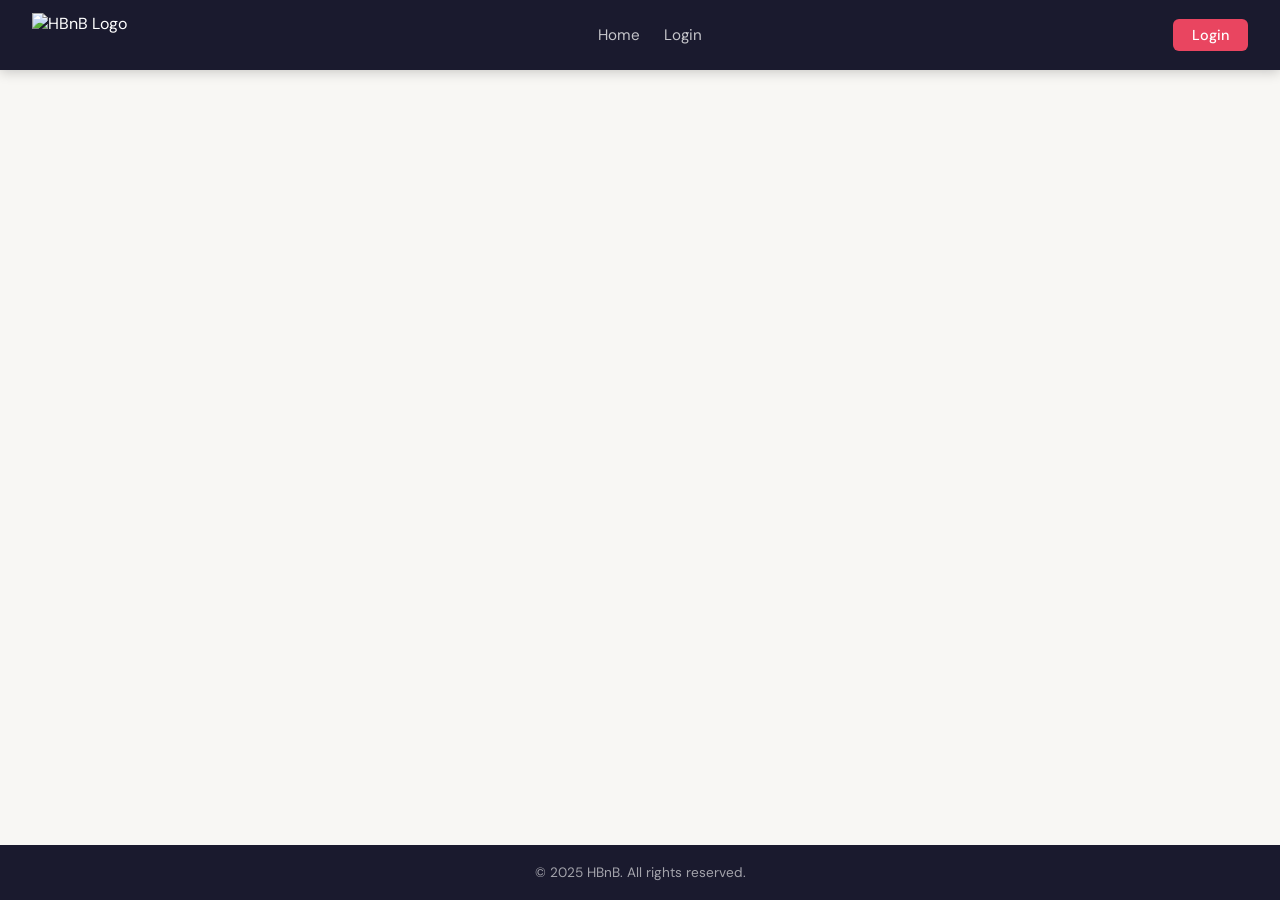
==== part4/hbnb/place.html @ ec39dd8a "files edited added" ====
<!DOCTYPE html>
<html lang="en">
<head>
  <meta charset="UTF-8">
  <meta name="viewport" content="width=device-width, initial-scale=1.0">
  <title>HBnB - Place Details</title>
  <link rel="icon" href="images/icon.png" type="image/png">
  <link rel="stylesheet" href="styles.css">
</head>
<body>

  <!-- ===== Header ===== -->
  <header>
    <a href="index.html">
      <img src="images/logo.png" alt="HBnB Logo" class="logo">
    </a>
    <nav>
      <a href="index.html">Home</a>
      <a href="login.html">Login</a>
    </nav>
    <a href="login.html" class="login-button" id="login-link">Login</a>
  </header>

  <!-- ===== Main Content ===== -->
  <main>

    <!-- Place details populated dynamically -->
    <section id="place-details">
      <!-- Injected by scripts.js:
           .place-details wrapping div with .place-info grid inside -->
    </section>

    <!-- Reviews populated dynamically -->
    <section id="reviews">
      <!-- .review-card elements injected by scripts.js -->
    </section>

    <!-- Add review section — visible only when logged in -->
    <section id="add-review" class="add-review" style="display: none;">
      <h2>Add a Review</h2>
      <form id="review-form" class="form">
        <label for="review-text">Your review</label>
        <textarea id="review-text" name="review-text" placeholder="Share your experience..." required></textarea>

        <label for="rating">Rating</label>
        <select id="rating" name="rating" required>
          <option value="">Select a rating</option>
          <option value="1">⭐ 1 - Poor</option>
          <option value="2">⭐⭐ 2 - Fair</option>
          <option value="3">⭐⭐⭐ 3 - Good</option>
          <option value="4">⭐⭐⭐⭐ 4 - Very Good</option>
          <option value="5">⭐⭐⭐⭐⭐ 5 - Excellent</option>
        </select>

        <div id="review-message" class="message"></div>

        <button type="submit">Submit Review</button>
      </form>
    </section>

  </main>

  <!-- ===== Footer ===== -->
  <footer>
    <p>&copy; 2025 HBnB. All rights reserved.</p>
  </footer>

  <script src="scripts.js"></script>
</body>
</html>
---- part4/hbnb/styles.css ----
/*
  HBnB - Part 4 Styles
  Author: Holberton Student
  Description: Main stylesheet for HBnB Simple Web Client
*/

@import url('https://fonts.googleapis.com/css2?family=Playfair+Display:wght@600&family=DM+Sans:wght@300;400;500&display=swap');

/* ========== CSS Variables ========== */
:root {
  --primary: #1a1a2e;
  --accent: #e94560;
  --accent-hover: #c73652;
  --bg: #f8f7f4;
  --surface: #ffffff;
  --border: #ddd;
  --text: #333;
  --text-muted: #666;
  --radius-card: 10px;
  --shadow: 0 4px 20px rgba(0,0,0,0.08);
  --shadow-hover: 0 8px 30px rgba(0,0,0,0.14);
  --transition: 0.25s ease;
}

/* ========== Reset ========== */
*, *::before, *::after {
  box-sizing: border-box;
  margin: 0;
  padding: 0;
}

/* ========== Base ========== */
body {
  font-family: 'DM Sans', sans-serif;
  background-color: var(--bg);
  color: var(--text);
  min-height: 100vh;
  display: flex;
  flex-direction: column;
}

a {
  color: inherit;
  text-decoration: none;
}

img {
  max-width: 100%;
  display: block;
}

/* ========== Header ========== */
header {
  background-color: var(--primary);
  color: #fff;
  padding: 0 2rem;
  display: flex;
  align-items: center;
  justify-content: space-between;
  height: 70px;
  position: sticky;
  top: 0;
  z-index: 100;
  box-shadow: 0 2px 12px rgba(0,0,0,0.2);
}

header .logo {
  height: 44px;
  width: auto;
  object-fit: contain;
}

header .logo-text {
  font-family: 'Playfair Display', serif;
  font-size: 1.6rem;
  color: #fff;
  letter-spacing: 1px;
}

.login-button {
  background-color: var(--accent);
  color: #fff;
  padding: 0.45rem 1.2rem;
  border-radius: 6px;
  font-size: 0.9rem;
  font-weight: 500;
  transition: background-color var(--transition), transform var(--transition);
  border: none;
  cursor: pointer;
}

.login-button:hover {
  background-color: var(--accent-hover);
  transform: translateY(-1px);
}

/* ========== Nav ========== */
nav {
  display: flex;
  align-items: center;
  gap: 1.5rem;
}

nav a {
  color: rgba(255,255,255,0.75);
  font-size: 0.95rem;
  font-weight: 400;
  transition: color var(--transition);
}

nav a:hover {
  color: #fff;
}

/* ========== Footer ========== */
footer {
  background-color: var(--primary);
  color: rgba(255,255,255,0.6);
  text-align: center;
  padding: 1.2rem 2rem;
  font-size: 0.85rem;
  margin-top: auto;
}

/* ========== Main ========== */
main {
  flex: 1;
  padding: 2.5rem 2rem;
  max-width: 1200px;
  margin: 0 auto;
  width: 100%;
}

/* ========== Section Title ========== */
.section-title {
  font-family: 'Playfair Display', serif;
  font-size: 1.8rem;
  color: var(--primary);
  margin-bottom: 1.5rem;
}

/* ========== Filter bar ========== */
#filter {
  display: flex;
  align-items: center;
  gap: 1rem;
  margin-bottom: 2rem;
  background: var(--surface);
  padding: 1rem 1.5rem;
  border-radius: var(--radius-card);
  box-shadow: var(--shadow);
}

#filter label {
  font-weight: 500;
  color: var(--text-muted);
  font-size: 0.9rem;
}

#filter select,
#price-filter {
  padding: 0.5rem 1rem;
  border: 1px solid var(--border);
  border-radius: 6px;
  font-family: 'DM Sans', sans-serif;
  font-size: 0.9rem;
  background: #fff;
  color: var(--text);
  cursor: pointer;
  transition: border-color var(--transition);
}

#filter select:focus,
#price-filter:focus {
  outline: none;
  border-color: var(--accent);
}

/* ========== Places Grid ========== */
#places-list {
  display: grid;
  grid-template-columns: repeat(auto-fill, minmax(280px, 1fr));
  gap: 1.5rem;
}

/* ========== Place Card ========== */
.place-card {
  background: var(--surface);
  border: 1px solid var(--border);
  border-radius: var(--radius-card);
  margin: 20px;
  padding: 10px;
  box-shadow: var(--shadow);
  transition: box-shadow var(--transition), transform var(--transition);
  display: flex;
  flex-direction: column;
  overflow: hidden;
}

.place-card:hover {
  box-shadow: var(--shadow-hover);
  transform: translateY(-3px);
}

.place-card img {
  width: 100%;
  height: 180px;
  object-fit: cover;
  border-radius: 6px;
  margin-bottom: 0.8rem;
}

.place-card h3 {
  font-family: 'Playfair Display', serif;
  font-size: 1.15rem;
  color: var(--primary);
  margin-bottom: 0.3rem;
}

.place-card .price {
  color: var(--accent);
  font-weight: 500;
  font-size: 0.95rem;
  margin-bottom: 0.8rem;
}

.place-card .details-button {
  margin-top: auto;
  background-color: var(--primary);
  color: #fff;
  border: none;
  padding: 0.55rem 1rem;
  border-radius: 6px;
  cursor: pointer;
  font-family: 'DM Sans', sans-serif;
  font-size: 0.9rem;
  font-weight: 500;
  transition: background-color var(--transition);
  text-align: center;
  display: inline-block;
}

.place-card .details-button:hover {
  background-color: var(--accent);
}

/* ========== Place Details ========== */
.place-details {
  background: var(--surface);
  border: 1px solid var(--border);
  border-radius: var(--radius-card);
  padding: 2rem;
  margin-bottom: 2rem;
  box-shadow: var(--shadow);
}

.place-details img.place-hero {
  width: 100%;
  max-height: 350px;
  object-fit: cover;
  border-radius: 8px;
  margin-bottom: 1.5rem;
}

.place-details h1 {
  font-family: 'Playfair Display', serif;
  font-size: 2rem;
  color: var(--primary);
  margin-bottom: 0.5rem;
}

.place-info {
  display: grid;
  grid-template-columns: repeat(auto-fill, minmax(200px, 1fr));
  gap: 1rem;
  margin: 1.2rem 0;
}

.place-info .info-item {
  background: var(--bg);
  padding: 0.8rem 1rem;
  border-radius: 8px;
  border: 1px solid var(--border);
}

.place-info .info-item span {
  display: block;
  font-size: 0.78rem;
  color: var(--text-muted);
  text-transform: uppercase;
  letter-spacing: 0.5px;
  margin-bottom: 0.2rem;
}

.place-info .info-item strong {
  font-size: 1rem;
  color: var(--primary);
}

.place-details .description {
  line-height: 1.7;
  color: var(--text-muted);
  margin: 1rem 0;
}

.amenities-list {
  display: flex;
  flex-wrap: wrap;
  gap: 0.5rem;
  margin-top: 0.5rem;
}

.amenity-tag {
  background: var(--primary);
  color: #fff;
  padding: 0.3rem 0.8rem;
  border-radius: 20px;
  font-size: 0.8rem;
}

/* ========== Reviews ========== */
#reviews {
  margin-bottom: 2rem;
}

#reviews h2 {
  font-family: 'Playfair Display', serif;
  font-size: 1.4rem;
  color: var(--primary);
  margin-bottom: 1rem;
}

.review-card {
  background: var(--surface);
  border: 1px solid var(--border);
  border-radius: var(--radius-card);
  margin: 20px;
  padding: 10px;
  box-shadow: var(--shadow);
}

.review-card .reviewer {
  font-weight: 500;
  color: var(--primary);
  margin-bottom: 0.3rem;
}

.review-card .rating {
  color: var(--accent);
  font-size: 1rem;
  margin-bottom: 0.5rem;
}

.review-card .comment {
  color: var(--text-muted);
  line-height: 1.6;
  font-size: 0.95rem;
}

/* ========== Add Review Section ========== */
.add-review {
  background: var(--surface);
  border: 1px solid var(--border);
  border-radius: var(--radius-card);
  padding: 2rem;
  margin: 20px;
  box-shadow: var(--shadow);
}

.add-review h2 {
  font-family: 'Playfair Display', serif;
  font-size: 1.4rem;
  color: var(--primary);
  margin-bottom: 1.2rem;
}

/* ========== Forms ========== */
.form,
form#login-form,
form#review-form {
  display: flex;
  flex-direction: column;
  gap: 1rem;
}

form label {
  font-weight: 500;
  font-size: 0.9rem;
  color: var(--text-muted);
  margin-bottom: 0.2rem;
  display: block;
}

form input,
form textarea,
form select {
  width: 100%;
  padding: 0.65rem 1rem;
  border: 1px solid var(--border);
  border-radius: 6px;
  font-family: 'DM Sans', sans-serif;
  font-size: 0.95rem;
  color: var(--text);
  background: #fff;
  transition: border-color var(--transition);
}

form input:focus,
form textarea:focus,
form select:focus {
  outline: none;
  border-color: var(--accent);
}

form textarea {
  min-height: 120px;
  resize: vertical;
}

form button[type="submit"] {
  background-color: var(--accent);
  color: #fff;
  border: none;
  padding: 0.7rem 1.5rem;
  border-radius: 6px;
  font-family: 'DM Sans', sans-serif;
  font-size: 0.95rem;
  font-weight: 500;
  cursor: pointer;
  transition: background-color var(--transition), transform var(--transition);
  align-self: flex-start;
}

form button[type="submit"]:hover {
  background-color: var(--accent-hover);
  transform: translateY(-1px);
}

/* ========== Login Page ========== */
.login-wrapper {
  min-height: calc(100vh - 70px - 55px);
  display: flex;
  align-items: center;
  justify-content: center;
  padding: 2rem;
}

.login-box {
  background: var(--surface);
  border: 1px solid var(--border);
  border-radius: var(--radius-card);
  padding: 2.5rem 2rem;
  width: 100%;
  max-width: 420px;
  box-shadow: var(--shadow);
}

.login-box h2 {
  font-family: 'Playfair Display', serif;
  font-size: 1.6rem;
  color: var(--primary);
  margin-bottom: 1.5rem;
  text-align: center;
}

/* ========== Error / Success messages ========== */
.message {
  padding: 0.7rem 1rem;
  border-radius: 6px;
  font-size: 0.9rem;
  display: none;
}

.message.error {
  background: #fdecea;
  color: #b71c1c;
  border: 1px solid #f5c6c6;
}

.message.success {
  background: #e8f5e9;
  color: #1b5e20;
  border: 1px solid #c8e6c9;
}

/* ========== Add review page wrapper ========== */
.review-page-wrapper {
  max-width: 600px;
  margin: 0 auto;
}

/* ========== Button link ========== */
.btn-link {
  display: inline-block;
  background-color: var(--accent);
  color: #fff;
  padding: 0.6rem 1.4rem;
  border-radius: 6px;
  font-size: 0.9rem;
  font-weight: 500;
  transition: background-color var(--transition);
  margin-top: 1rem;
}

.btn-link:hover {
  background-color: var(--accent-hover);
}

/* ========== Responsive ========== */
@media (max-width: 768px) {
  header {
    padding: 0 1rem;
    height: 60px;
  }

  main {
    padding: 1.5rem 1rem;
  }

  .place-details h1 {
    font-size: 1.5rem;
  }

  #places-list {
    grid-template-columns: 1fr;
  }
}
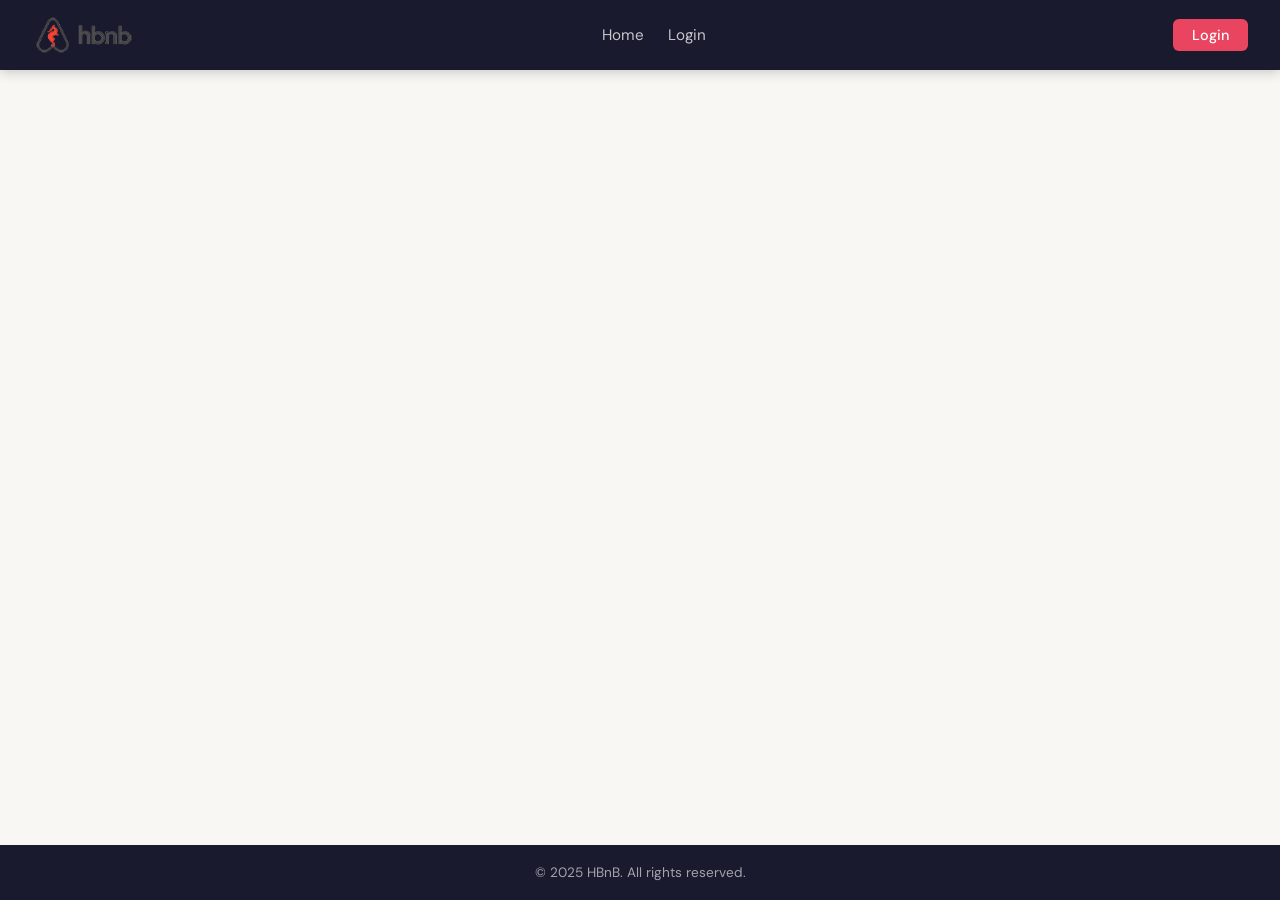
==== commit eadbb910: "W3C validated" ====
--- a/part4/hbnb/place.html
+++ b/part4/hbnb/place.html
@@ -25,15 +25,15 @@
   <main>
 
     <!-- Place details populated dynamically -->
-    <section id="place-details">
+    <div id="place-details">
       <!-- Injected by scripts.js:
            .place-details wrapping div with .place-info grid inside -->
-    </section>
+    </div>
 
     <!-- Reviews populated dynamically -->
-    <section id="reviews">
+    <div id="reviews">
       <!-- .review-card elements injected by scripts.js -->
-    </section>
+    </div>
 
     <!-- Add review section — visible only when logged in -->
     <section id="add-review" class="add-review" style="display: none;">
